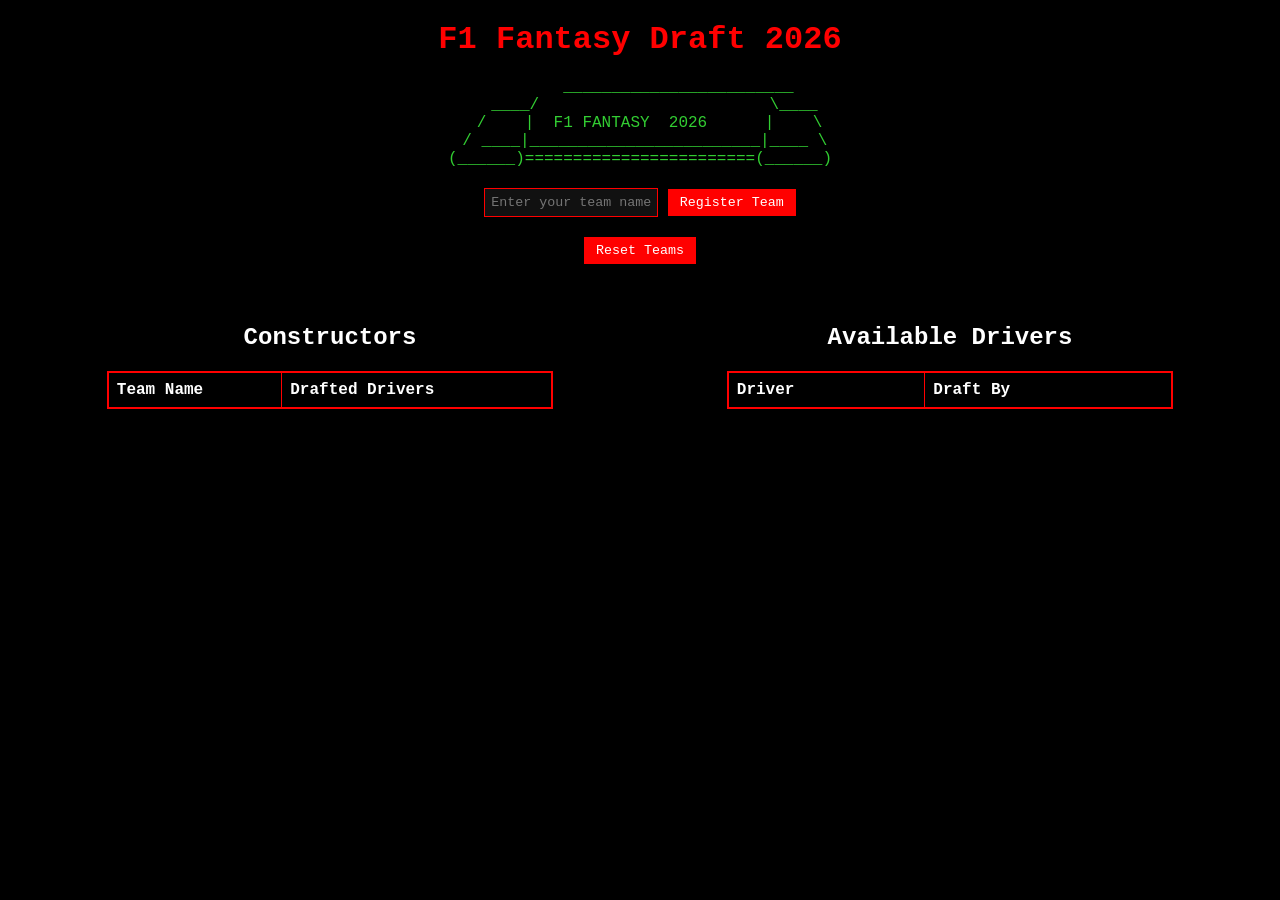
==== index.html @ f36e1565 "F1 Fantasy 2026 frontend" ====
<!DOCTYPE html>
<html lang="en">
<head>
  <meta charset="UTF-8" />
  <meta name="viewport" content="width=device-width, initial-scale=1.0" />
  <title>F1 Fantasy Draft 2026</title>
  <link rel="stylesheet" href="styles.css" />
</head>
<body>

<h1>F1 Fantasy Draft 2026</h1>

<pre class="ascii-car-green">
        ________________________
   ____/                        \____
  /    |  F1 FANTASY  2026      |    \
 / ____|________________________|____ \
(______)========================(______)
</pre>

<div class="register-section">
  <input type="text" id="teamNameInput" placeholder="Enter your team name" />
  <button onclick="registerTeam()">Register Team</button>
</div>

<div class="reset-section">
  <button onclick="resetTeams()">Reset Teams</button>
  <button id="lockButton" style="display:none;" onclick="lockTeams()">
    Lock Teams for 2026 Season
  </button>
</div>

<div class="tables-container">
  <div class="left-table">
    <h2>Constructors</h2>
    <table id="teamTable">
      <tr><th>Team Name</th><th>Drafted Drivers</th></tr>
    </table>
  </div>

  <div class="right-table">
    <h2>Available Drivers</h2>
    <table id="driverTable">
      <tr><th>Driver</th><th>Draft By</th></tr>
    </table>
  </div>
</div>

<script src="script.js"></script>
</body>
</html>
---- styles.css ----
/* Retro F1 color scheme */
body {
  background-color: black;
  color: white;
  font-family: 'Courier New', monospace;
  text-align: center;
  margin: 20px;
}

h1 {
  color: red;
  margin-bottom: 20px;
  font-size: 32px;
}

h2 {
  color: white;
  font-size: 24px;
  margin-top: 30px;
}

table {
  border: 2px solid red;
  margin: 20px auto;
  width: 80%;
  color: white;
  border-collapse: collapse;
}

th, td {
  border: 1px solid red;
  padding: 8px;
  text-align: left;
}

.tables-container {
  display: flex;
  justify-content: space-around;
  margin-top: 30px;
}

.left-table,
.right-table {
  width: 45%;
}

.register-section {
  margin-bottom: 20px;
}

.reset-section {
  margin-bottom: 20px;
}

input[type="text"],
input[type="number"],
select {
  padding: 6px;
  font-family: inherit;
  background: #111;
  color: white;
  border: 1px solid red;
}

button {
  background-color: red;
  color: white;
  border: none;
  padding: 6px 12px;
  cursor: pointer;
  font-family: inherit;
}

button:hover {
  background-color: #cc0000;
}

/* Leaderboard */
#leaderboard table {
  width: 50%;
}

/* Race-by-race table horizontal scroll */
.race-table-container {
  width: 100%;
  overflow-x: auto;
  -webkit-overflow-scrolling: touch;
  margin: 1rem 0;
}

.race-table-container table {
  width: max-content !important;
  table-layout: auto;
  margin: 0 auto;
}

/* Trade section */
.trade-section {
  display: flex;
  justify-content: center;
  gap: 40px;
  flex-wrap: wrap;
  margin: 20px auto;
  max-width: 900px;
}

.trade-col {
  display: flex;
  flex-direction: column;
  align-items: flex-start;
  gap: 8px;
  min-width: 200px;
}

.trade-col label {
  font-weight: bold;
}

.trade-col select[multiple] {
  width: 100%;
  min-height: 140px;
}

/* ASCII car */
.ascii-car-green {
  color: limegreen;
  font-family: 'Courier New', monospace;
  text-align: center;
  margin-bottom: 20px;
}

@media (max-width: 768px) {
  .tables-container {
    display: block;
  }
  .left-table,
  .right-table {
    width: 100%;
    margin-bottom: 20px;
  }
  .trade-section {
    flex-direction: column;
    align-items: center;
  }
}
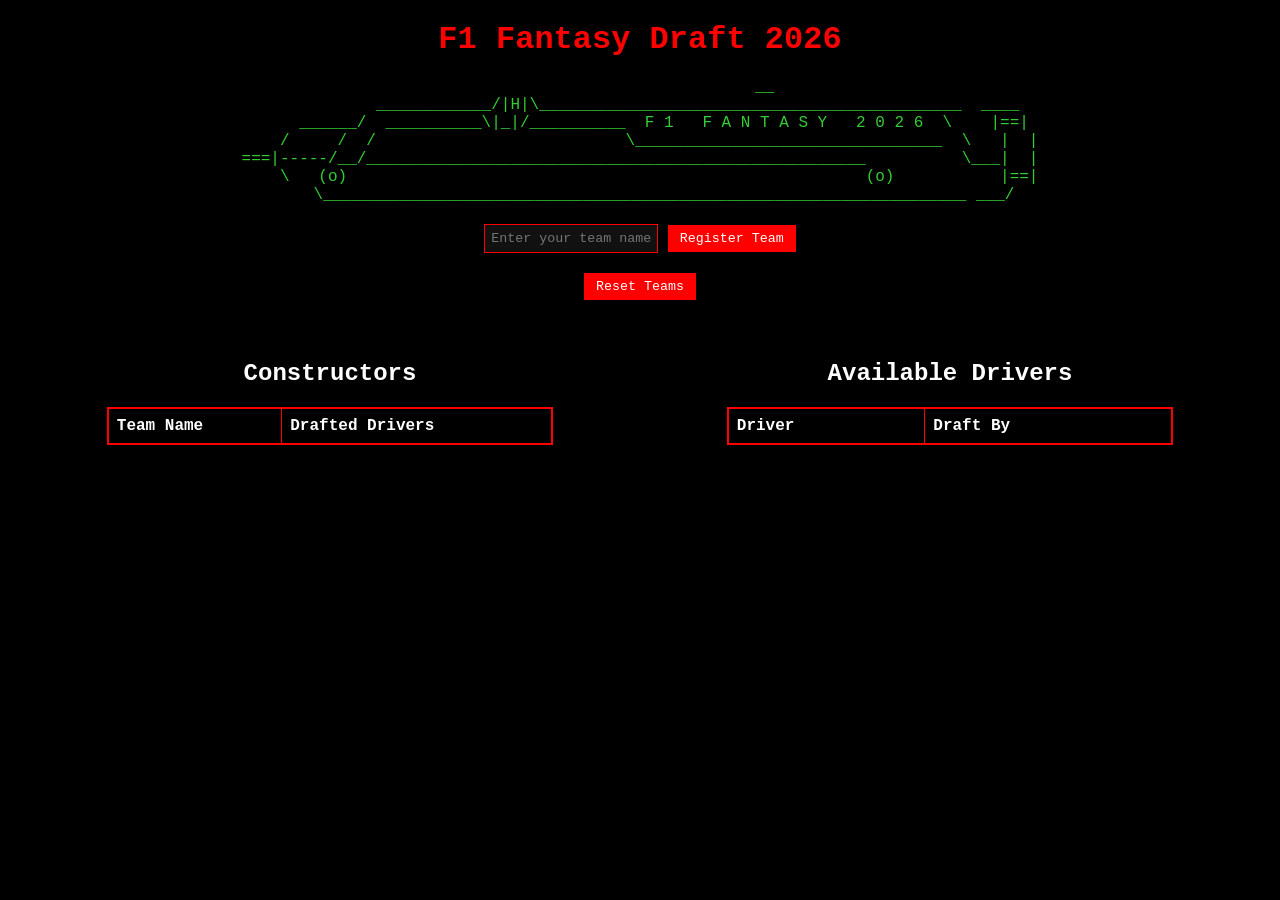
==== commit 7bda928c: "Improve F1 car ASCII art" ====
--- a/index.html
+++ b/index.html
@@ -11,11 +11,13 @@
 <h1>F1 Fantasy Draft 2026</h1>
 
 <pre class="ascii-car-green">
-        ________________________
-   ____/                        \____
-  /    |  F1 FANTASY  2026      |    \
- / ____|________________________|____ \
-(______)========================(______)
+                          __
+            ____________/|H|\____________________________________________  ____
+     ______/  __________\|_|/__________  F 1   F A N T A S Y   2 0 2 6  \    |==|
+    /     /  /                          \________________________________  \   |  |
+===|-----/__/____________________________________________________          \___|  |
+    \   (o)                                                      (o)           |==|
+     \___________________________________________________________________ ___/
 </pre>
 
 <div class="register-section">
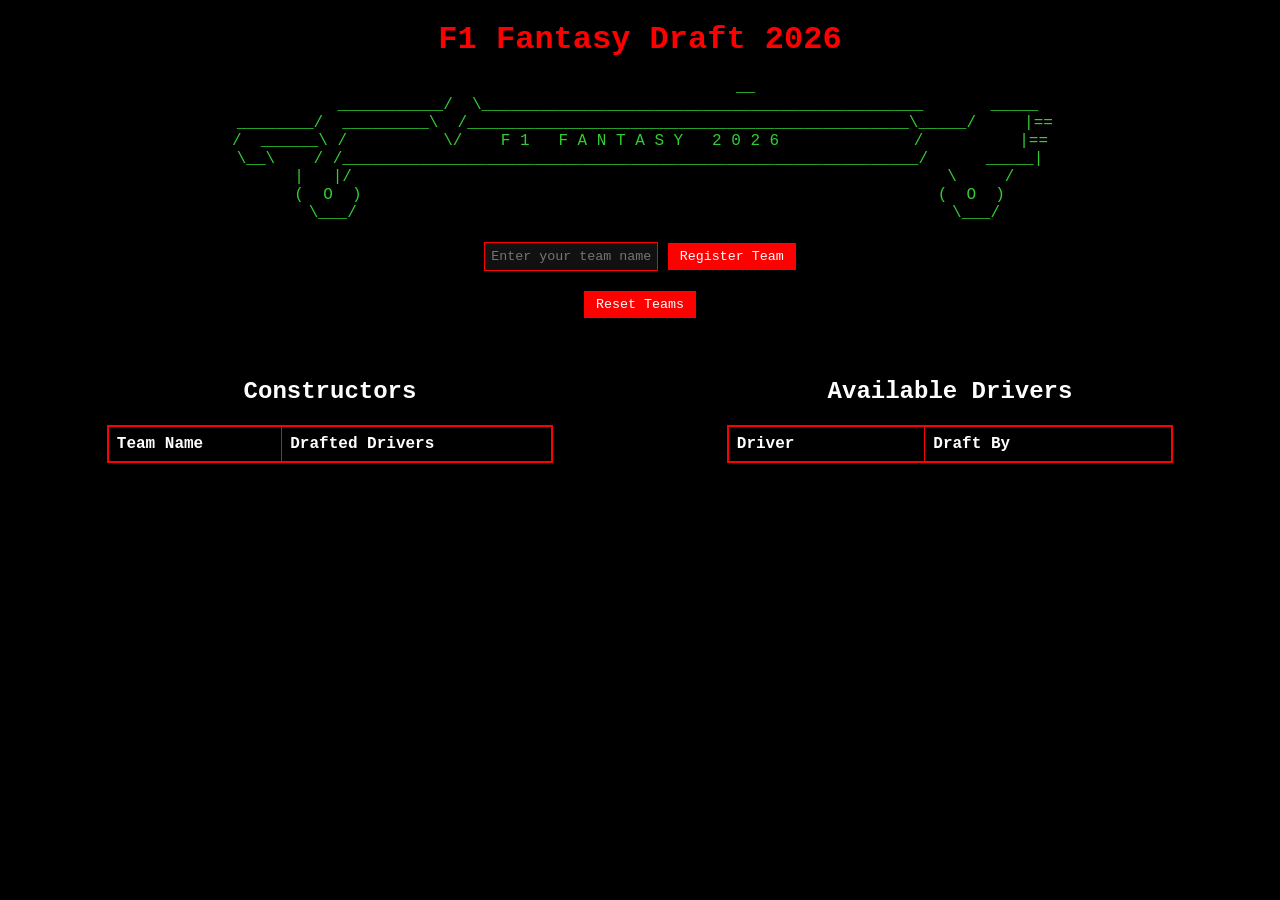
==== commit f8a1dd9c: "Better F1 car ASCII art with tires and rear wing" ====
--- a/index.html
+++ b/index.html
@@ -11,13 +11,14 @@
 <h1>F1 Fantasy Draft 2026</h1>
 
 <pre class="ascii-car-green">
-                          __
-            ____________/|H|\____________________________________________  ____
-     ______/  __________\|_|/__________  F 1   F A N T A S Y   2 0 2 6  \    |==|
-    /     /  /                          \________________________________  \   |  |
-===|-----/__/____________________________________________________          \___|  |
-    \   (o)                                                      (o)           |==|
-     \___________________________________________________________________ ___/
+                      __
+          ___________/  \______________________________________________       _____
+ ________/  _________\  /______________________________________________\_____/     |==
+/  ______\ /          \/    F 1   F A N T A S Y   2 0 2 6              /          |==
+\__\    / /____________________________________________________________/      _____|
+   |   |/                                                              \     /
+  (  O  )                                                            (  O  )
+   \___/                                                              \___/
 </pre>
 
 <div class="register-section">
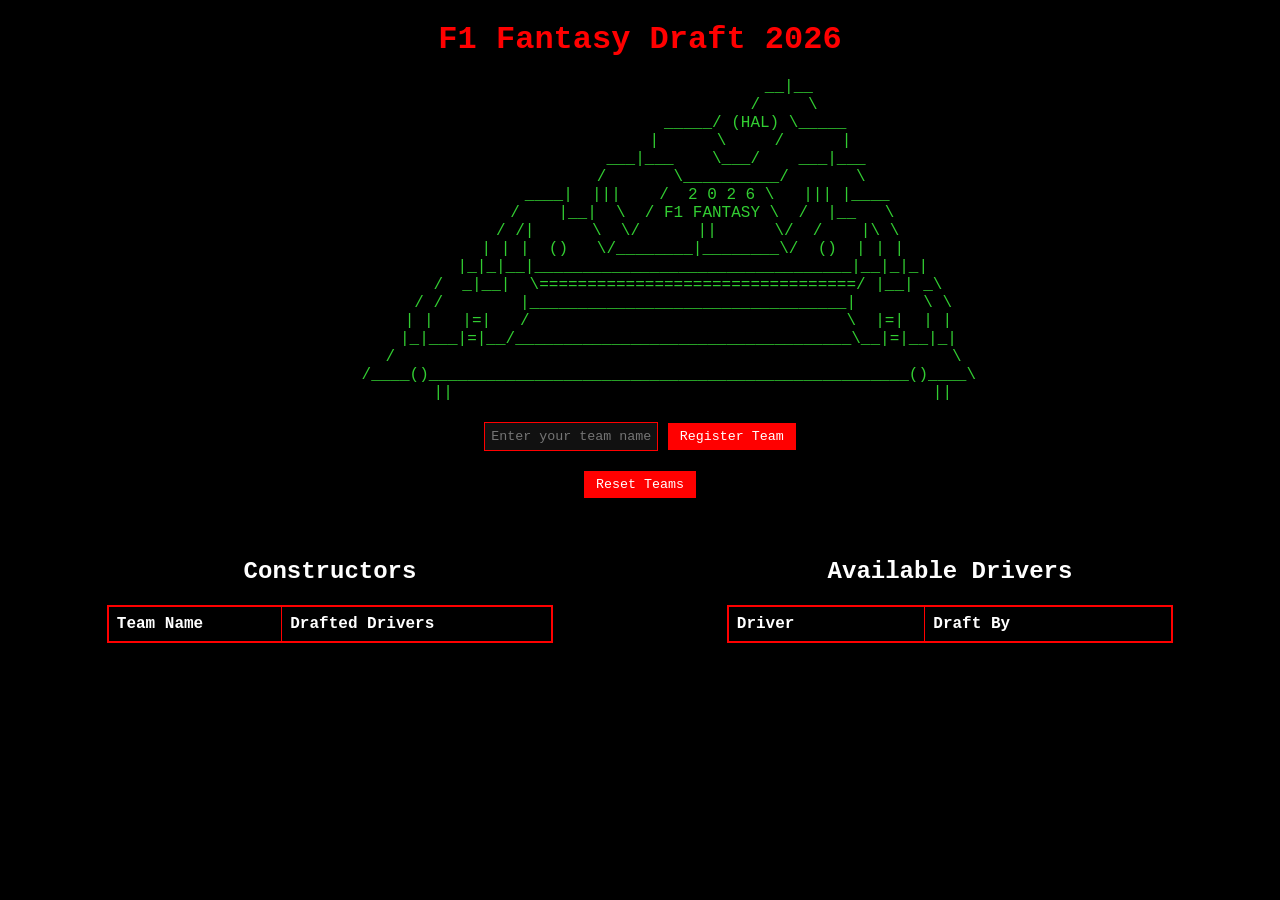
==== commit 57a9802d: "Front-facing F1 car ASCII art" ====
--- a/index.html
+++ b/index.html
@@ -11,14 +11,24 @@
 <h1>F1 Fantasy Draft 2026</h1>
 
 <pre class="ascii-car-green">
-                      __
-          ___________/  \______________________________________________       _____
- ________/  _________\  /______________________________________________\_____/     |==
-/  ______\ /          \/    F 1   F A N T A S Y   2 0 2 6              /          |==
-\__\    / /____________________________________________________________/      _____|
-   |   |/                                                              \     /
-  (  O  )                                                            (  O  )
-   \___/                                                              \___/
+                               __|__
+                              /     \
+                        _____/ (HAL) \_____
+                       |      \     /      |
+                    ___|___    \___/    ___|___
+                   /       \__________/       \
+              ____|  |||    /  2 0 2 6 \   ||| |____
+             /    |__|  \  / F1 FANTASY \  /  |__   \
+            / /|      \  \/      ||      \/  /    |\ \
+           | | |  ()   \/________|________\/  ()  | | |
+           |_|_|__|_________________________________|__|_|_|
+          /  _|__|  \=================================/ |__| _\
+         / /        |_________________________________|       \ \
+        | |   |=|   /                                 \  |=|  | |
+        |_|___|=|__/___________________________________\__|=|__|_|
+       /                                                          \
+      /____()__________________________________________________()____\
+           ||                                                  ||
 </pre>
 
 <div class="register-section">
